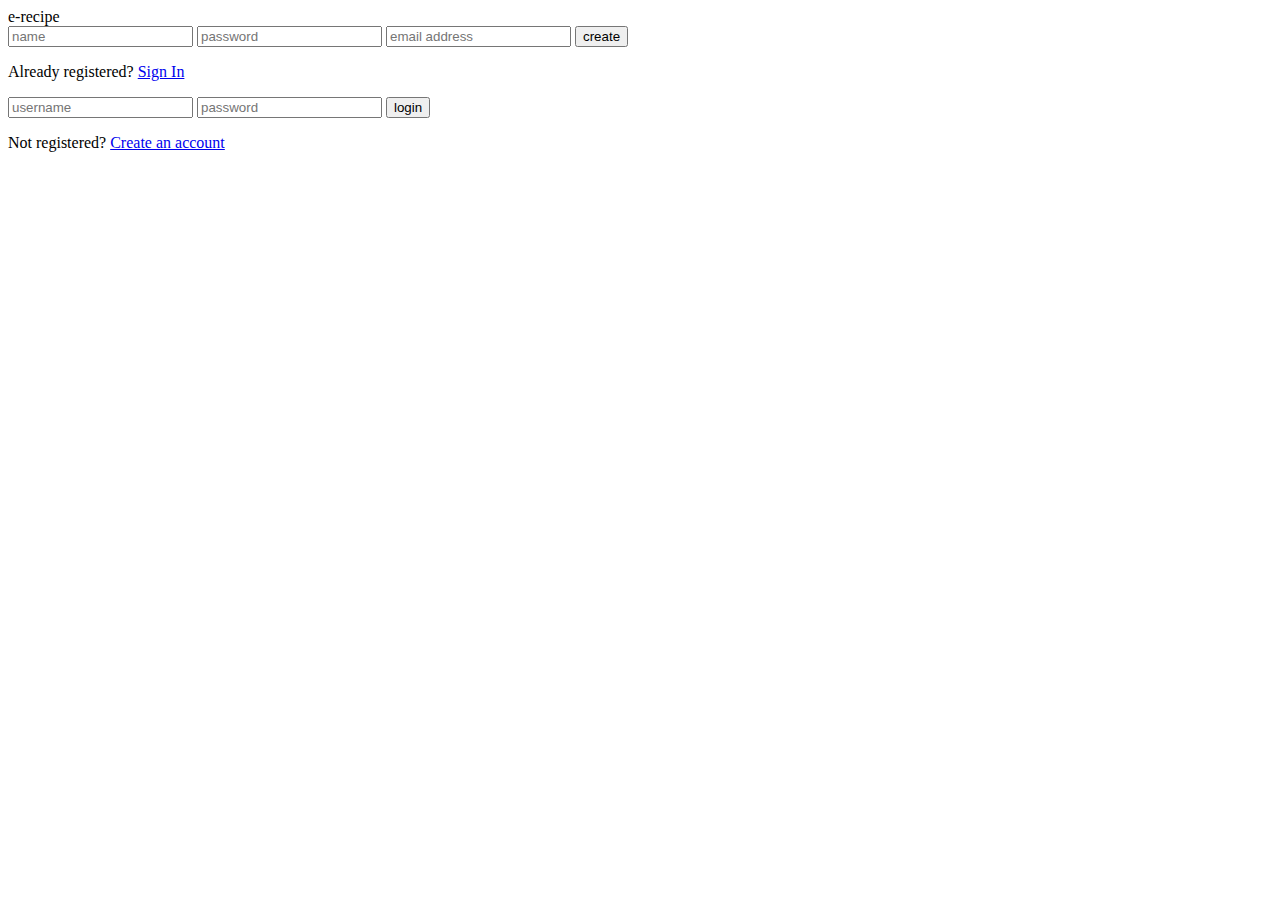
==== templates/login.html @ 66fbd4e0 "Connected frontend with login backend. NOT TESTED" ====
<html>
<head>
    <script src="https://ajax.aspnetcdn.com/ajax/jQuery/jquery-3.3.1.min.js"></script>
    <link rel="stylesheet" type="text/css" href="static/css/login_style.css">
    <script src="static/js/login_script.js"></script>
</head>
<body>
<div class="login-page">
  <div class="form">
    <div class="logo">e-recipe</div>
    <form class="register-form" id="register-form">
      <input type="text" placeholder="name" class="name"/>
      <input type="password" placeholder="password" class="password"/>
      <input type="text" placeholder="email address" class="email"/>
      <button>create</button>
      <p class="message">Already registered? <a href="#">Sign In</a></p>
    </form>
    <form class="login-form" id="login-form">
      <input type="text" placeholder="username" class="username"/>
      <input type="password" placeholder="password" class="password"/>
      <button>login</button>
      <p class="message">Not registered? <a href="#">Create an account</a></p>
    </form>
  </div>
</div>
</body>
</html>
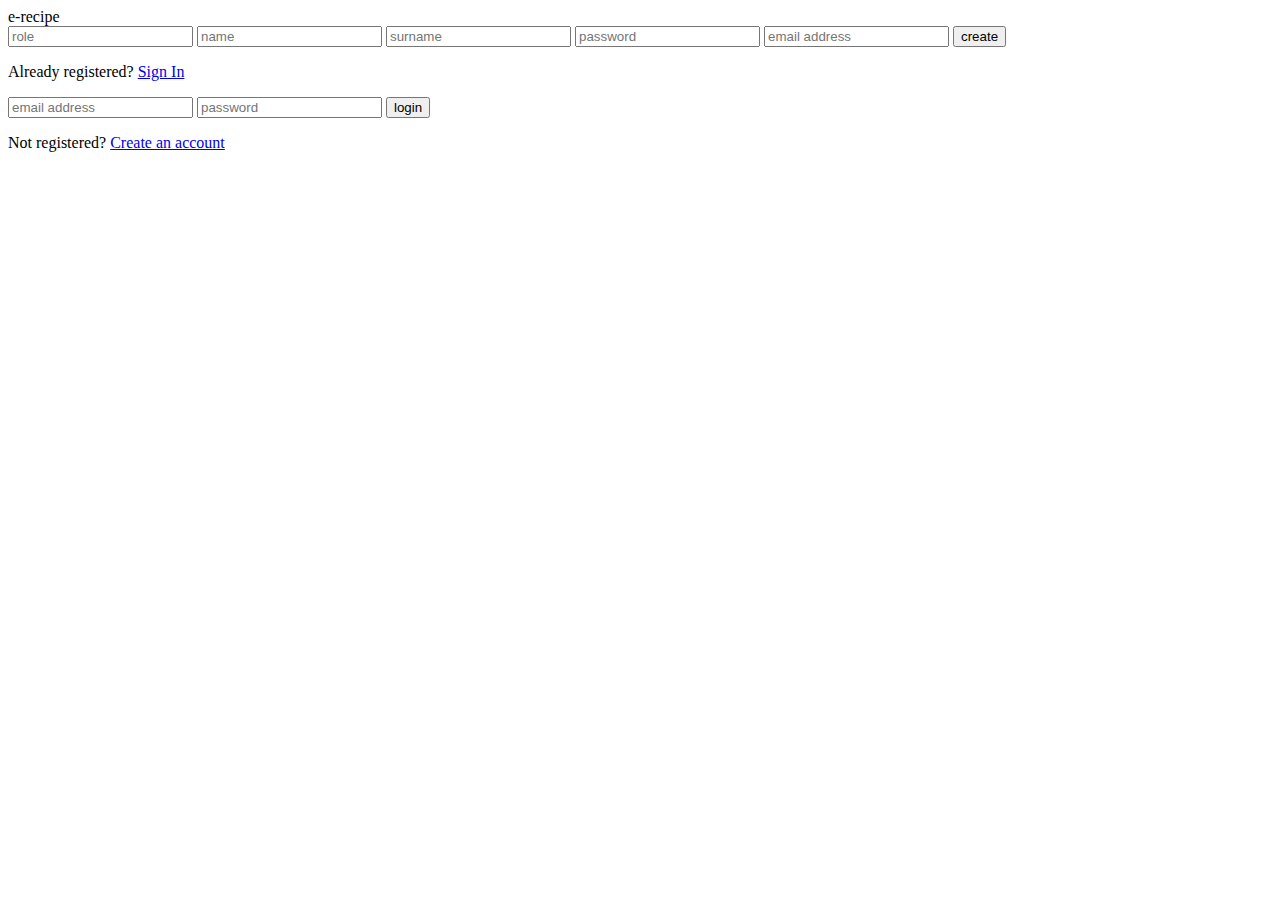
==== commit 7c558f28: "Added function checking e-mail format and fields for the registration panel." ====
--- a/templates/login.html
+++ b/templates/login.html
@@ -9,14 +9,21 @@
   <div class="form">
     <div class="logo">e-recipe</div>
     <form class="register-form" id="register-form">
+      <input list="role" placeholder="role" class="role"/>
+        <datalist id="role">
+        <option value="Patient">
+        <option value="Doctor">
+        <option value="Chemist">
+        </datalist>
       <input type="text" placeholder="name" class="name"/>
+        <input type="text" placeholder="surname" class="surname"/>
       <input type="password" placeholder="password" class="password"/>
       <input type="text" placeholder="email address" class="email"/>
       <button>create</button>
       <p class="message">Already registered? <a href="#">Sign In</a></p>
     </form>
     <form class="login-form" id="login-form">
-      <input type="text" placeholder="username" class="username"/>
+      <input type="text" placeholder="email address" class="email"/>
       <input type="password" placeholder="password" class="password"/>
       <button>login</button>
       <p class="message">Not registered? <a href="#">Create an account</a></p>
